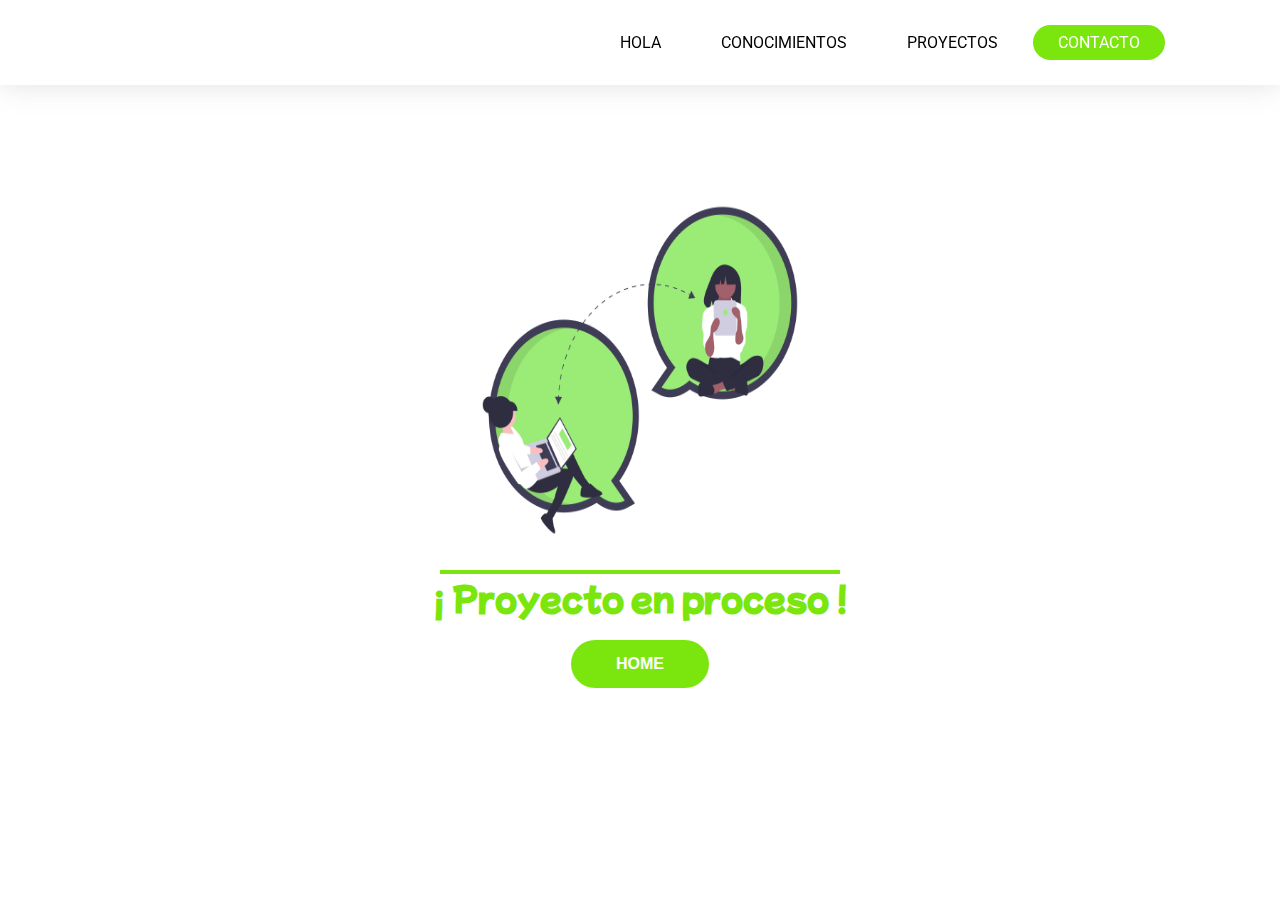
==== coming.html @ 30e25497 "se suma nuevo archivo html" ====
<!DOCTYPE html>
<html lang="en">
<head>
    <meta charset="UTF-8">
    <meta http-equiv="X-UA-Compatible" content="IE=edge">
    <meta name="viewport" content="width=device-width, initial-scale=1.0">
    <link rel="stylesheet" href="styles.css">
    <link href="https://fonts.googleapis.com/css2?family=Mochiy+Pop+One&family=Roboto:ital,wght@0,400;0,500;0,700;1,400;1,700&display=swap" rel="stylesheet">
    <title>Proximos proyectos</title>
</head>
<body>
    <header>   <!-- Barra de navegación -->
        <nav class="navigation__header">
            <ul class="navigation__ul">
                <li><a href="#about">HOLA</a></li>
                <li><a href="#skills">CONOCIMIENTOS</a></li>
                <li><a href="#projects">PROYECTOS</a></li>
                <li ><a class="navigation__btn" href="#contact">CONTACTO</a></li>
            </ul>
        </nav>
    </header>
    <main class="page__content">
        <figure class="page__img">
            <img src="assets/undraw_real_time_collaboration_c62i.png" alt="collaboration image">
        </figure>
        <h1 class="about__myname">
            ¡ Proyecto en proceso !
        </h1>
        <article class="page__button">
            <button class="about__button"><a href="index.html">HOME</a></button>
        </article>
       
    </main>
    
</body>
</html>
---- styles.css ----
*{
    padding: 0;
    margin: 0;
    box-sizing: border-box;
    text-decoration: none;
    list-style: none;
}

:root{
  --font-size-tittle: 2.5rem;
  --color-primary: #7be60e;
  --color-secundary:#f6f7fb;
  --color-text: rgb(100, 100, 100);
  --color-hover-button: #95f732;
  --Font-weight-subtittle: 700;
}

body{
  font-family: 'Roboto', sans-serif;
  padding-top: 50px;
}

/* Navigation bar */

.navigation__header{
 display: none;
 position: fixed;
 left: 0;
 top: 0;
 right: 0;
 background-color: white;
}

.navigation__ul{
  display: flex;
  align-items: center;
  margin-right: 90px;
}

.navigation__ul li{
  display: flex;
  align-items: center;
  margin: 5px 5px;
}

.navigation__ul li a:hover{
  color: var(--color-primary);
  }

a{
  color: black;
  padding: 8px 25px;
  border-radius: 30px;
  font-size: 200;
}

.navigation__btn{
  color: white;
  background-color: var(--color-primary);
}

/* Section About */
.about{
  height: 100vh;
  display: flex;
  flex-direction: column;
  justify-content: center;
}

.about__hola{
  width: 100vw;
  padding-top: 100px;
  display: flex;
  flex-direction: column;
  justify-content: center;
  align-items: center;

}
.about__hey{
  font-size: 1.5rem;
  font-weight: 900;
}

.about__myname{
  font-family: 'Mochiy Pop One', sans-serif;
  color: var(--color-primary);
  font-size: 2rem;
  font-weight: 800;
}

.about__hola p{
  color: var(--color-text);
}

.about__pic{
  display: flex;
  justify-content: center;
  align-items: center;
  margin-bottom: 30px;
  }

.about__pic img{
  width: 300px;
}

.about__button{
  background-color:var(--color-primary);
  margin: 20px 0;
  padding: 15px 20px;
  font-size: 1rem;
  color: white;
  border: none;
  border-radius: 30px;
  text-transform: uppercase;
  text-align: center;
}

.about__button a{
  color: white;
  font-weight: 700;
}

/* Section Skills */

.skills{
  display: flex;
  flex-direction: column;
  justify-content: center;
  text-align: center;
  background-color: var(--color-secundary);
  padding: 70px 0px;
  /* margin-top: 50px; */
}

.skills__description{
  display: flex;
  flex-direction: column;
  align-self: center;
}

.skills__tittle{
  font-size: var(--font-size-tittle);
  font-weight: var(--Font-weight-subtittle);
  text-align: center;
}

.skills__description p{
  color: var(--color-text);
  margin: 15px 0;
}

.skills__figure{
  width: 70%;
  display: flex;
  justify-content: center;
  flex-wrap: wrap;
  align-self: center;
  margin-top: 15px;
}

.skills__cards{
  width: 25%;
  margin: 20px;
  padding: 40px 20px;
  border-radius: 15px;
  border: solid #dddfe5 1px;
  background-color: white;
  max-width: 300px;
}

.skills__cards img{
  width: 45%;
}

.skills__note{
  margin-top: 15px;
  font-size: 1.4rem;
  font-weight: 500;
}

/* Section Quote */

.quote{
  display: flex;
  flex-direction: column;
  align-items: center;
  background-color: var(--color-primary);
  color: white;
  padding: 30px 0;
  line-height: 2.5;
}

.fa-quote-right{
  font-size: 7rem;
}

.quote__text{
  width: 70%;
  text-align: center;
  font-size: 1.3rem;
  line-height: 1.6;
}

.quote__name{
  font-size: 1.8rem;
}

/* Section projects */

.projects{
  display: flex;
  flex-direction: column;
  align-items: center;
  margin: 45px;
}

.projects__description{
  text-align: center;
  padding: 30px;
}

.projects__tittle{
  font-size: var(--font-size-tittle);
  text-align: center;
  font-weight: var(--Font-weight-subtittle);
}

.projects__description p{
  color: var(--color-text);
  font-size: 1.2rem;
  padding-top: 30px;
}

.projects__container{
  width: 90%;
  display: flex;
  flex-flow: row wrap;
  justify-content: space-between;
  margin: 18px;
}

.projects__cards{
  width: 25%;
  display: flex;
  flex-wrap: wrap;
  justify-content: center;
  margin: 0.5rem;
  background-color: white;
  border-radius: 8px;
  border: solid #dddfe5 1px;
}

.projects__cards figure{
  width: 100%;
  padding: 25px 14px;
  border-radius: 10px;
}

.projects__cards a figure img{
  width: 100%;
}

.projects__cards a{
  width: 100%;
}

.projects__item img{
  height: 180px;
}

.projects__note{
  font-size: 1rem;
  font-weight: 500;
  text-align: center;
}

/* section contact */

.container__contact{
  display: flex;
  justify-content: center;
  background-color:var(--color-secundary)
}

.contact{
  width: 80%;
  display: flex;
  justify-content: space-evenly;
  background-color: white;
  margin: 150px 0;
  padding: 100px 70px;
  border-radius: 15px;
  border: 1px solid #dddfe5;
}

.contact__social{
  width: 50%;
  padding: 40px;
}

.contact__tittle h3{
  font-size: var(--font-size-tittle);
  font-weight: var(--Font-weight-subtittle);
  margin-bottom: 18px;
}

.contact__tittle p{
  color: var(--color-text);
  margin-bottom: 18px;
  line-height: 1.6;
  font-weight: 300;
}

.contact__direct{
  display: flex;
  flex-direction: column;
  width: 50%;
  padding: 40px;
}

.contact__direct h3{
  font-size: var(--font-size-tittle);
  font-weight: var(--Font-weight-subtittle);
  margin-bottom: 18px;
}

.contact__list i{
  font-size: 1rem;
  color: var(--color-primary);
  padding: 20px 5px ;
  border-radius: 50%;
}


.form__name{
  display: flex;
  justify-content: space-between;
}

.form__name input{
  background-color:var(--color-secundary);
  padding: 12px;
  border-radius: 18px;
}
.name__data{
  width: 47%;
  display: flex;
  flex-direction: column;
  padding-bottom: 15px;
}

.form__text{
  width: 100%;
  display: flex;
  flex-direction: column;
}

input, textarea{
  background-color: var(--color-secundary);
  margin: 10px 0;
  border: none;
  border-radius: 18px;
  padding: 12px;
}

textarea{
  padding: 50px;
}

.text__data{
  width: 100%;
  display: flex;
  flex-direction: column;
}

form, label, textarea{
  font-weight: var(--Font-weight-subtittle);
}

.form__button{
  width: 40%;
  background-color:var(--color-primary);
  margin-top: 20px;
  padding: 14px;
  font-size: 16px;
  font-weight: 600;
  color: white;
  border: none;
  border-radius: 30px;
}

/* section footer */

footer{
  display: flex;
  flex-direction: column;
  justify-content: center;
  align-items: center;
  padding: 70px 20px 50px;
  background-color: var(--color-primary);
}

.navigation__footer a{
  color: white;
}

.footer__ul{
  display: flex;
  align-items: center;
  margin-right: 90px;
}

.footer__ul li{
  display: flex;
  align-items: center;
  margin: 5px 5px;
}

.navigation__list{
  display: flex;
  justify-content: center;
  margin-top: 15px;
  font-weight: 900;
}

.navigation__list a i{
  color: var(--color-primary);
  background-color: white;
  border-radius: 50%;
  padding: 15px;
  font-size: 20px;
}

.navigation__by{
 margin-top: 30px;
 text-align: center;
 color: white;
 font-size: 300;
}


/* Página Proyectos en proceso */

.page__content{
  width: 100%;
  display: flex;
  flex-direction: column;
  align-items: center;
  margin-top: 50px;
  padding: 70px;
}

.page__content h1{
    font-family: 'Mochiy Pop One', sans-serif;
    color: var(--color-primary);
    font-size: 2rem;
    font-weight: 800;

}

.page__img{
  background-color: #7be60e;
  
}

.page__img img{
  width: 400px;
  height: 400px;
}

.btn__home{
  display: flex;
  margin-top: 60px;
}



/* .btn__home a{
  padding: 28px;
  background-color: var(--color-primary);
}

.cta__home{
  padding: 15pxpx;
  border-radius: 10px;
} */






/* Media queries */

@media (min-width: 1100px) {

.navigation__header{

  display: flex;
  justify-content: flex-end;
  margin-bottom: 14px;
  padding: 20px;
  box-shadow: 0 0 28px 0 rgb(134 134 134 / 25%);
}

.navigation__btn:hover{
  background-color: var(--color-hover-button);
  color: white;
}

.about{
  flex-direction: row;
  justify-content: space-around;
}

.about__hola{
 align-items: flex-start;
 margin-left: 130px;
 line-height: 1.2;

 }

.about__myname{
  font-size: 3.3rem;
 }

 .about__hey{
  font-size: 2.5rem;
  font-weight: 900;
  }

 .about__pic{
  justify-content: flex-start;
  padding-top: 100px;
 }

 .about__hola p{
  font-size: 1.2rem;
  padding-top: 15px;
 }

.about__pic img{
  width: 75vw;
  max-width: 500px;
  padding-right: 50px;
}

.about__button:hover{
  background-color: var(--color-hover-button);
}

.skills__cards:hover{
  border: solid var(--color-primary) 1px;
}

 .skills__note:hover{ 
  color: var(--color-primary);
  font-weight: 600;
} 

.quote__text{
  width: 60vw;
}

.projects__cards:hover{
  border: solid var(--color-primary) 1px;
}

.projects__note:hover{
  color: var(--color-primary);
  text-decoration-line: underline;
}

.contact:hover{
  border: 1px solid var(--color-primary);
  transition: all 2s;
}

.contact__list i:hover{
  background-color: var(--color-primary);
  color: white;
  padding: 5px;
}

.form__button:hover{
  background-color: var(--color-hover-button);
}

.footer__ul li a:hover{
  color: var(--color-text);
  font-weight: 400;
  }

.navigation__list a i:hover{
  background-color: var(--color-primary);
  color: white;
  border: solid white 1px;
}

}
@media (min-width:320px) and (max-width: 768px){

  .about__hola{
    text-align: center;
  }

 .skills__tittle{
    text-align: center;
   
  } .skills__figure{
    width: 100%;
    flex-direction: column;
    justify-content: center;
    align-items: center;
  }

.skills__cards{
   width: 70%;

  }

.quote{
    padding: 80px 20px;
  }
}

@media (min-width: 769px) and (max-width:1099px){
  .skills__figure{
    width: 75%;
    flex-wrap: wrap;
  }

  .skills__cards{
   width: 30%;
  }

}
  @media (min-width:320px) and (max-width: 900px){
    .contact{
     width: 100vw;
     flex-direction: column;
     align-items: center;
    }

    .contact__social{
      width: 90vw;
      padding: 30px 0 ;
    }

    .contact__direct{
      width: 90vw;
      flex-direction: column;
      padding: 0;

    }
  }

  @media (max-width:768px){


    .navigation__ul{
      display: none;
    }

    .navigation__list{
      margin: 0 50px;

    }

    .projects__cards{
      width: 40%;
    }

  }

  @media (max-width:550px){
  .projects__cards{
    width: 100%;
    max-width: 300px;
  }

  .projects__item{
    width: 50%;
  }
}
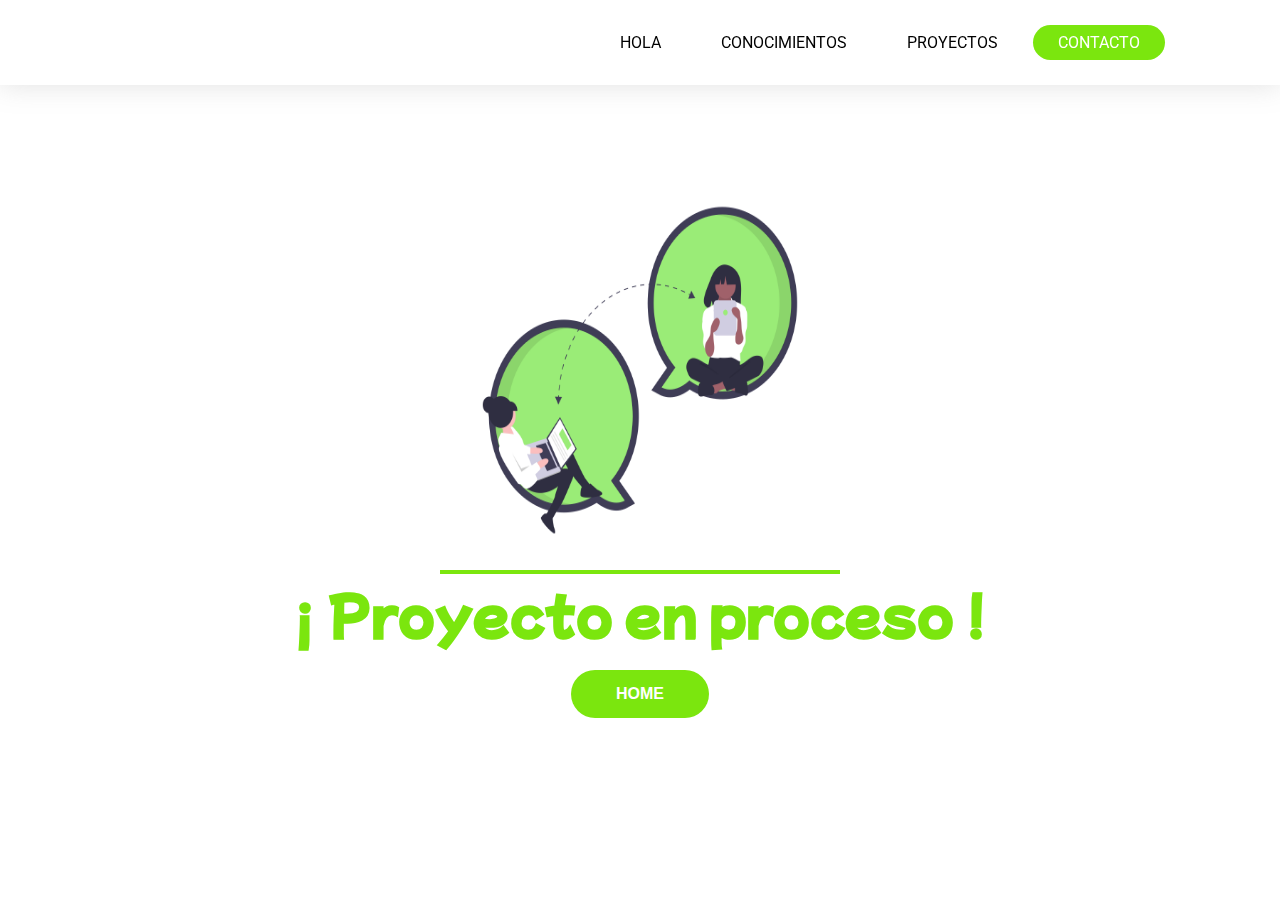
==== commit 0e0f731e: "agregando diseño footer" ====
--- a/coming.html
+++ b/coming.html
@@ -12,7 +12,7 @@
     <header>   <!-- Barra de navegación -->
         <nav class="navigation__header">
             <ul class="navigation__ul">
-                <li><a href="#about">HOLA</a></li>
+                <li><a href="#hola">HOLA</a></li>
                 <li><a href="#skills">CONOCIMIENTOS</a></li>
                 <li><a href="#projects">PROYECTOS</a></li>
                 <li ><a class="navigation__btn" href="#contact">CONTACTO</a></li>
--- a/styles.css
+++ b/styles.css
@@ -90,7 +90,10 @@
 }
 
 .about__hola p{
+  padding-top: 12px;
+  line-height: 1.5;
   color: var(--color-text);
+  font-size: 1.2rem;
 }
 
 .about__pic{
@@ -137,17 +140,21 @@
   display: flex;
   flex-direction: column;
   align-self: center;
+  align-items: center;
 }
 
 .skills__tittle{
+  width: 90%;
   font-size: var(--font-size-tittle);
   font-weight: var(--Font-weight-subtittle);
   text-align: center;
 }
 
 .skills__description p{
+  width: 80%;
   color: var(--color-text);
-  margin: 15px 0;
+  padding-top: 30px;
+  font-size: 1.2rem;
 }
 
 .skills__figure{
@@ -216,8 +223,11 @@
 }
 
 .projects__description{
-  text-align: center;
-  padding: 30px;
+  display: flex;
+  flex-direction: column;
+  align-items: center;
+  justify-content: center;
+
 }
 
 .projects__tittle{
@@ -227,9 +237,11 @@
 }
 
 .projects__description p{
+  width: 80%;
   color: var(--color-text);
+  padding-top: 30px;
+  text-align: center;
   font-size: 1.2rem;
-  padding-top: 30px;
 }
 
 .projects__container{
@@ -393,11 +405,11 @@
 /* section footer */
 
 footer{
-  display: flex;
-  flex-direction: column;
-  justify-content: center;
-  align-items: center;
-  padding: 70px 20px 50px;
+  width: 100%;
+  display: flex;
+  flex-direction: column;
+  justify-content: center;
+  align-items: center;
   background-color: var(--color-primary);
 }
 
@@ -406,22 +418,27 @@
 }
 
 .footer__ul{
-  display: flex;
-  align-items: center;
-  margin-right: 90px;
-}
-
-.footer__ul li{
-  display: flex;
-  align-items: center;
-  margin: 5px 5px;
+  width: 80%;
+  height: 40px;
+  display: flex;
+  justify-content: center;
+  /* margin: 15px 0; */
+  margin: 0 auto;
+}
+
+.footer__ul li a{
+  display: flex;
+  justify-content: center;
+  align-items: center;
+  margin-top: 35px;
 }
 
 .navigation__list{
   display: flex;
   justify-content: center;
-  margin-top: 15px;
+  margin: 60px 0;
   font-weight: 900;
+  align-self: center;
 }
 
 .navigation__list a i{
@@ -430,15 +447,18 @@
   border-radius: 50%;
   padding: 15px;
   font-size: 20px;
+  margin: 0 6px;
 }
 
 .navigation__by{
- margin-top: 30px;
- text-align: center;
- color: white;
- font-size: 300;
-}
-
+  display: flex;
+  align-self: center;
+  justify-content: center;
+  color: white;
+  font-size: 300;
+  margin: 15px 0 ;
+  
+}
 
 /* Página Proyectos en proceso */
 
@@ -451,17 +471,8 @@
   padding: 70px;
 }
 
-.page__content h1{
-    font-family: 'Mochiy Pop One', sans-serif;
-    color: var(--color-primary);
-    font-size: 2rem;
-    font-weight: 800;
-
-}
-
 .page__img{
   background-color: #7be60e;
-  
 }
 
 .page__img img{
@@ -473,23 +484,6 @@
   display: flex;
   margin-top: 60px;
 }
-
-
-
-/* .btn__home a{
-  padding: 28px;
-  background-color: var(--color-primary);
-}
-
-.cta__home{
-  padding: 15pxpx;
-  border-radius: 10px;
-} */
-
-
-
-
-
 
 /* Media queries */
 
@@ -663,15 +657,21 @@
       display: none;
     }
 
-    .navigation__list{
-      margin: 0 50px;
-
-    }
-
     .projects__cards{
       width: 40%;
     }
 
+    /* .footer__ul{
+      width: 90%;
+      
+    }
+
+    .footer__ul li a{
+      padding: 0 10px;
+    
+    } */
+
+    
   }
 
   @media (max-width:550px){
@@ -683,6 +683,28 @@
   .projects__item{
     width: 50%;
   }
+
+  .footer__ul{
+    width: 90%;
+  }
+
+   .footer__ul li a{
+    padding: 0 7px;
+    font-size: 0.7rem;
+    font-weight: 500;
+  }
+
+  .navigation__list li a{ 
+    padding: 0 8px;
+  }
+
+  .navigation__by{
+    font-size: 0.8rem;
+  }
+
+
+
+
 } 
 
 
